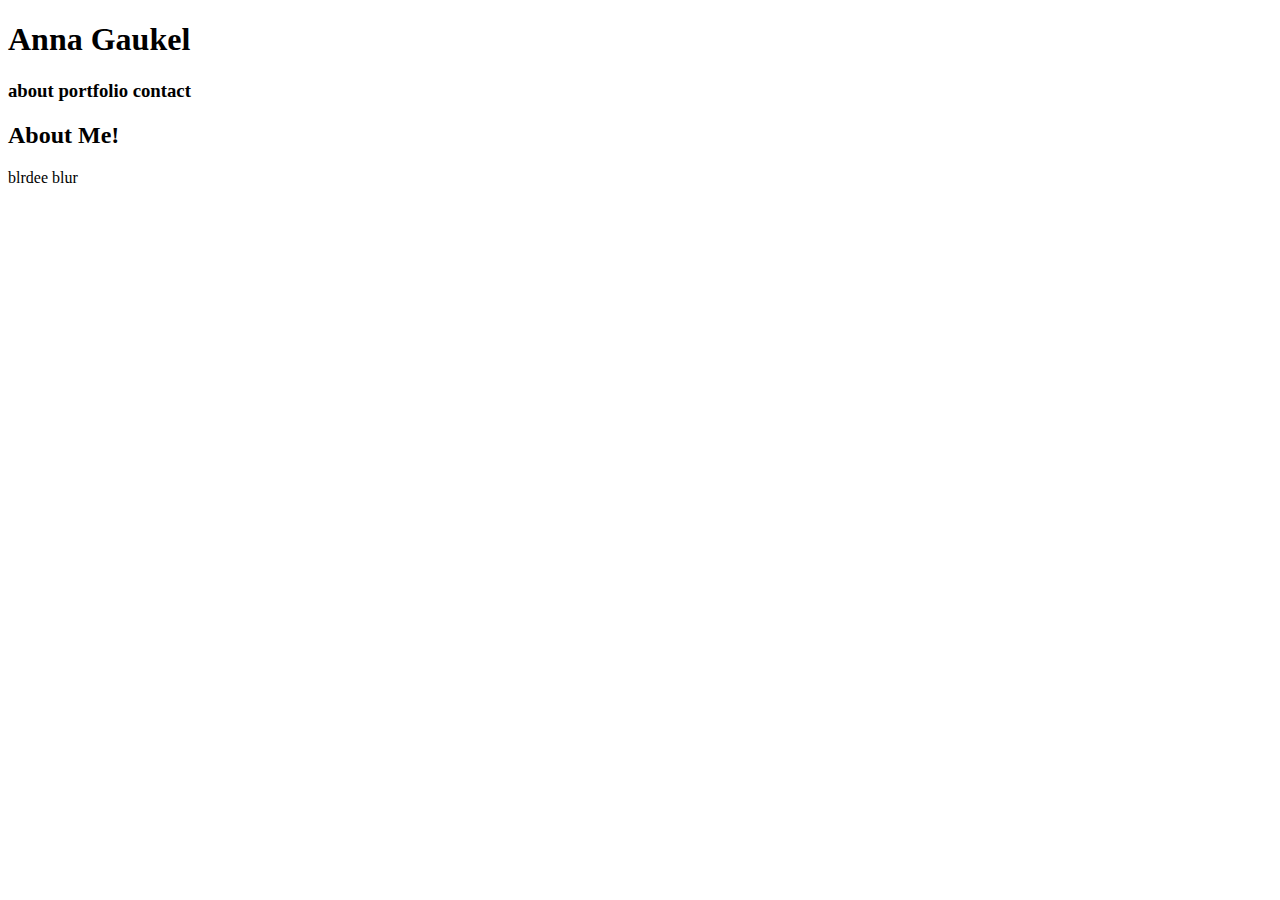
==== index.html @ bc6dd11a "updatehw1" ====
<!DOCTYPE html>
<html lang="en">
<head>
    <meta charset="UTF-8">
    <meta name="viewport" content="width=device-width, initial-scale=1.0">
    <meta http-equiv="X-UA-Compatible" content="ie=edge">
    <title>I'm a litte basic</title>
</head>
<body>
    <h1>Anna Gaukel</h1>
    <h3>about
        portfolio
        contact
    </h3>
    <h2>About Me!</h2>
    blrdee blur
</body>
</html>
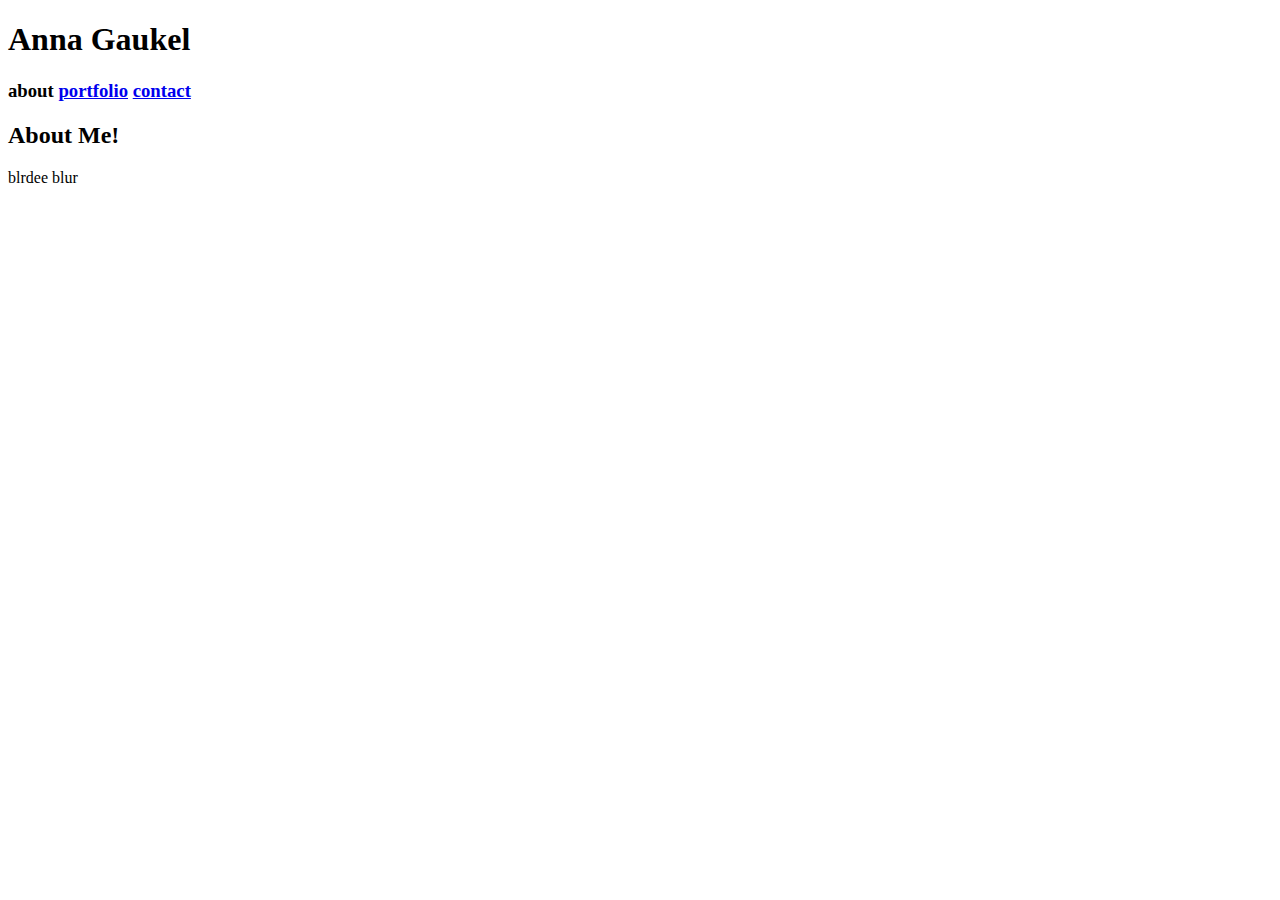
==== commit 7034c9a9: "hw1changes" ====
--- a/index.html
+++ b/index.html
@@ -9,8 +9,8 @@
 <body>
     <h1>Anna Gaukel</h1>
     <h3>about
-        portfolio
-        contact
+        <a href="portfolio.html">portfolio</a>
+        <a href="contact">contact</a>
     </h3>
     <h2>About Me!</h2>
     blrdee blur
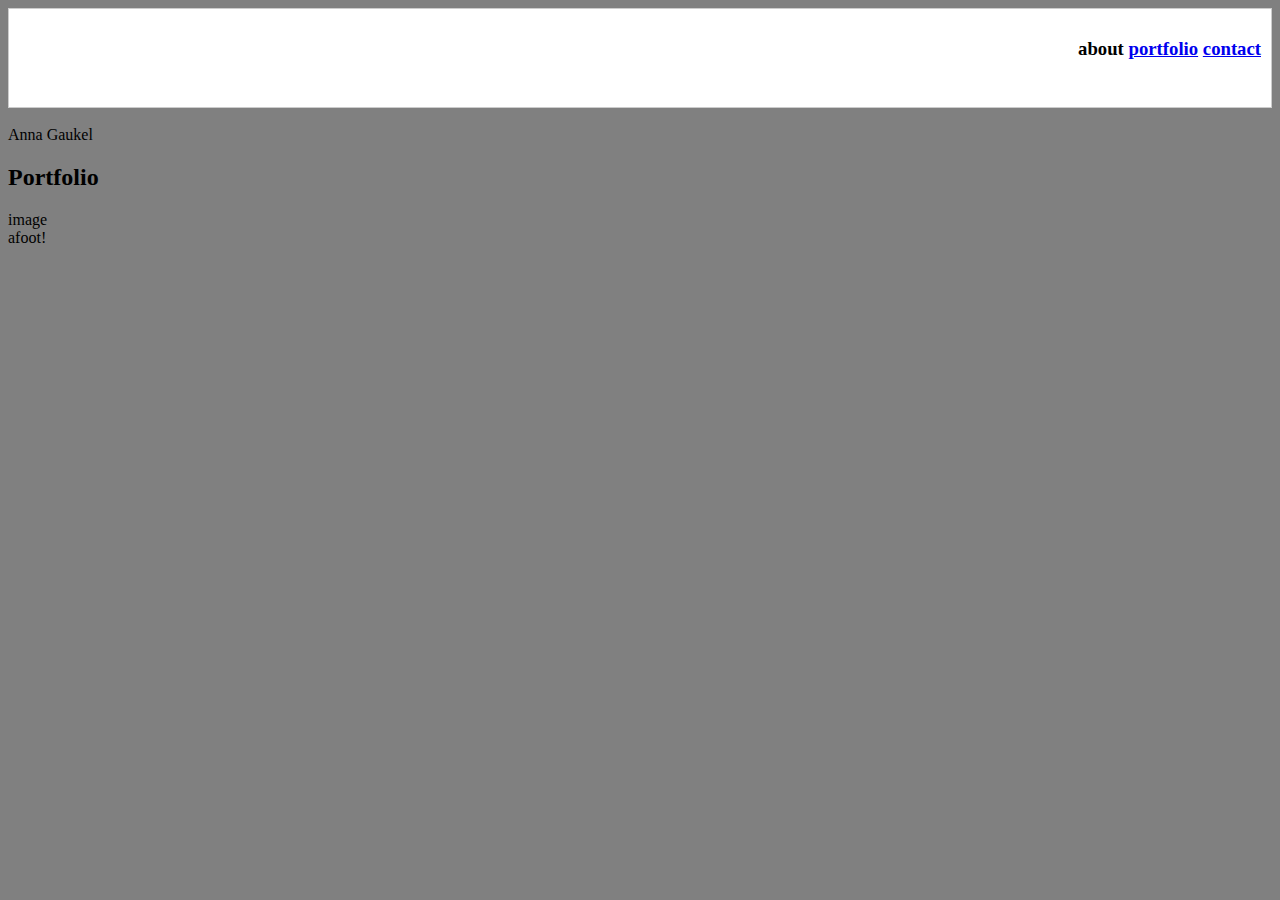
==== commit 6eb9aaa0: "hw11236310" ====
--- a/index.html
+++ b/index.html
@@ -1,18 +1,36 @@
 <!DOCTYPE html>
 <html lang="en">
-<head>
-    <meta charset="UTF-8">
-    <meta name="viewport" content="width=device-width, initial-scale=1.0">
-    <meta http-equiv="X-UA-Compatible" content="ie=edge">
-    <title>I'm a litte basic</title>
-</head>
-<body>
-    <h1>Anna Gaukel</h1>
-    <h3>about
-        <a href="portfolio.html">portfolio</a>
-        <a href="contact">contact</a>
-    </h3>
-    <h2>About Me!</h2>
-    blrdee blur
-</body>
+    <head>
+        <meta charset="UTF-8">
+        <meta name="viewport" content="width=device-width, initial-scale=1.0">
+        <meta http-equiv="X-UA-Compatible" content="ie=edge">
+        <title>I'm a litte basic</title>
+        <link rel="stylesheet" type="text/css" href="assets/css/style.css">
+    </head>
+    <body>
+        <header>    
+            <h3>about
+            <a href="portfolio.html">portfolio</a>
+            <a href="contact.html">contact</a>
+            </h3>
+        </header>
+        <br>
+        <div class="logo">Anna Gaukel</div>
+        <div class="container">
+                <title>
+                    About Me
+                </title> 
+                    <div class="clearfix">
+                        <main>
+                            <h2>Portfolio</h2>
+                        <main>
+                        <aside>
+                            image
+                        </aside>    
+                    </div>
+        </div>
+        <footer>
+            afoot!
+        </footer>
+    </body>
 </html>--- a/assets/css/style.css
+++ b/assets/css/style.css
@@ -0,0 +1,16 @@
+*, *::after, *::before {
+    box-sizing: border-box;
+  }
+
+header {
+    background-color:#ffffff;
+    height: 100px;
+    padding: 10px;
+    border: 1px solid #cccccc;
+    text-align: right
+  } 
+
+body {
+    background-color: gray;
+}
+
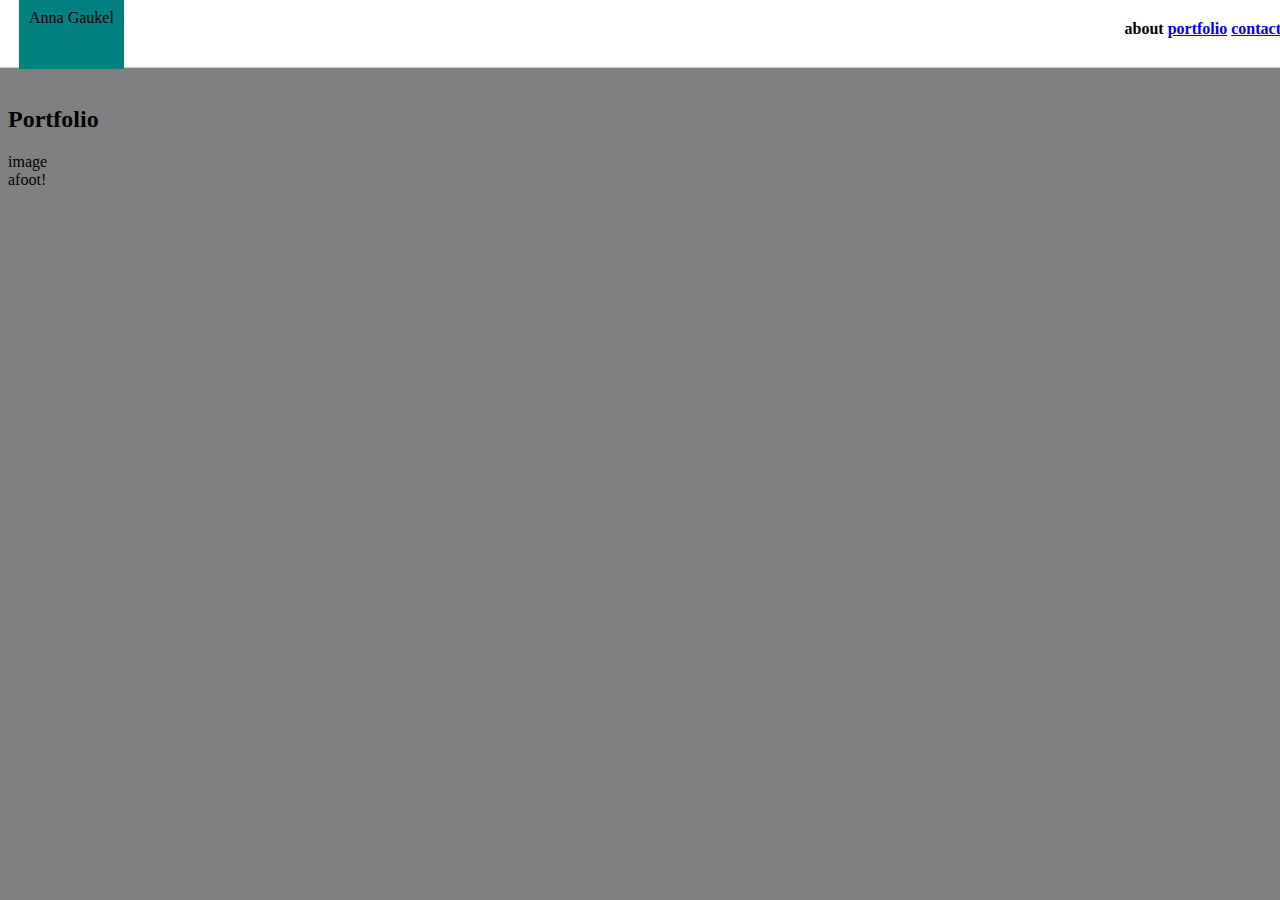
==== commit 99144f2f: "hw1733310" ====
--- a/index.html
+++ b/index.html
@@ -9,13 +9,16 @@
     </head>
     <body>
         <header>    
-            <h3>about
+            <div class="logo">
+                Anna Gaukel
+            </div>
+            <h4>about
             <a href="portfolio.html">portfolio</a>
             <a href="contact.html">contact</a>
-            </h3>
+            </h4>
         </header>
         <br>
-        <div class="logo">Anna Gaukel</div>
+        
         <div class="container">
                 <title>
                     About Me
--- a/assets/css/style.css
+++ b/assets/css/style.css
@@ -2,15 +2,34 @@
     box-sizing: border-box;
   }
 
+
 header {
-    background-color:#ffffff;
-    height: 100px;
+    font-family: Georgia, 'Times New Roman', Times, serif;
+    background-color: #ffffff;
+    height: 80px;
     padding: 10px;
     border: 1px solid #cccccc;
-    text-align: right
-  } 
+    text-align: right;
+    margin-top: -20px;
+    margin-right: -20px;
+    margin-left: -20px;
+    
+    } 
+
+.logo {
+    position: absolute;
+    background-color:teal;
+    height: 70px;
+    margin-top: 0;
+    margin-left: 20px;
+    padding: 10px;
+    float: left;
+
+}
 
 body {
+    clear: both;
     background-color: gray;
-}
+    }
+    
 
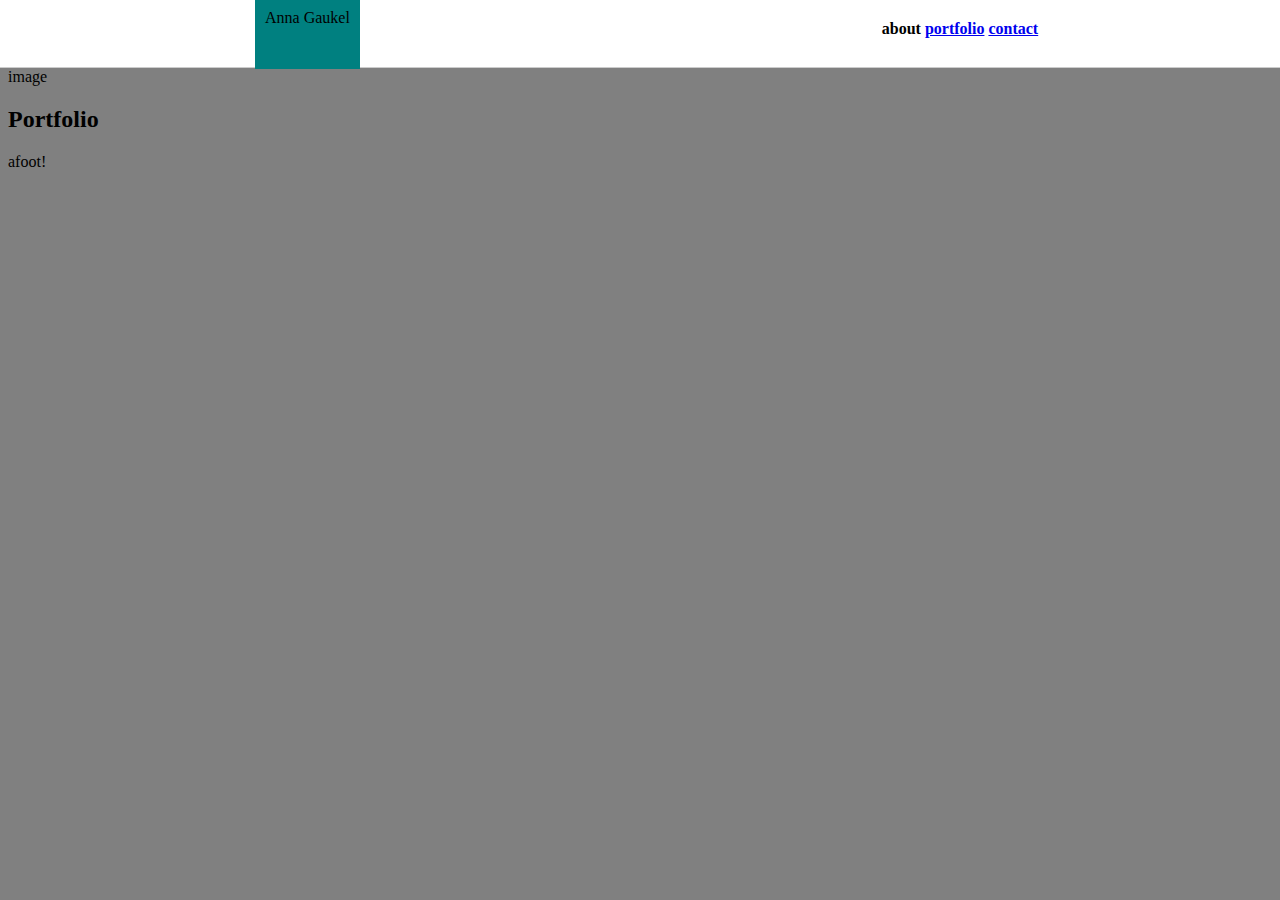
==== commit ccb24859: "hw1811310" ====
--- a/index.html
+++ b/index.html
@@ -8,32 +8,29 @@
         <link rel="stylesheet" type="text/css" href="assets/css/style.css">
     </head>
     <body>
-        <header>    
-            <div class="logo">
-                Anna Gaukel
+       <div class="container"> 
+           <header>    
+                <div class="logo">
+                    Anna Gaukel
+                </div>
+                <h4>about
+                <a href="portfolio.html">portfolio</a>
+                <a href="contact.html">contact</a>
+                </h4>
+            </header>        
+            <div class="clearfix">
+                <aside>
+                    image
+                </aside>
+                <main>
+                    <h2>Portfolio</h2>
+                </main>
+                   
             </div>
-            <h4>about
-            <a href="portfolio.html">portfolio</a>
-            <a href="contact.html">contact</a>
-            </h4>
-        </header>
-        <br>
-        
-        <div class="container">
-                <title>
-                    About Me
-                </title> 
-                    <div class="clearfix">
-                        <main>
-                            <h2>Portfolio</h2>
-                        <main>
-                        <aside>
-                            image
-                        </aside>    
-                    </div>
+            
+            <footer>
+                afoot!
+            </footer>
         </div>
-        <footer>
-            afoot!
-        </footer>
     </body>
 </html>--- a/assets/css/style.css
+++ b/assets/css/style.css
@@ -8,6 +8,7 @@
     background-color: #ffffff;
     height: 80px;
     padding: 10px;
+    padding-right: 20%;
     border: 1px solid #cccccc;
     text-align: right;
     margin-top: -20px;
@@ -21,7 +22,7 @@
     background-color:teal;
     height: 70px;
     margin-top: 0;
-    margin-left: 20px;
+    margin-left: 20%;
     padding: 10px;
     float: left;
 
@@ -31,5 +32,9 @@
     clear: both;
     background-color: gray;
     }
+main {
+    
+}  
+    
     
 
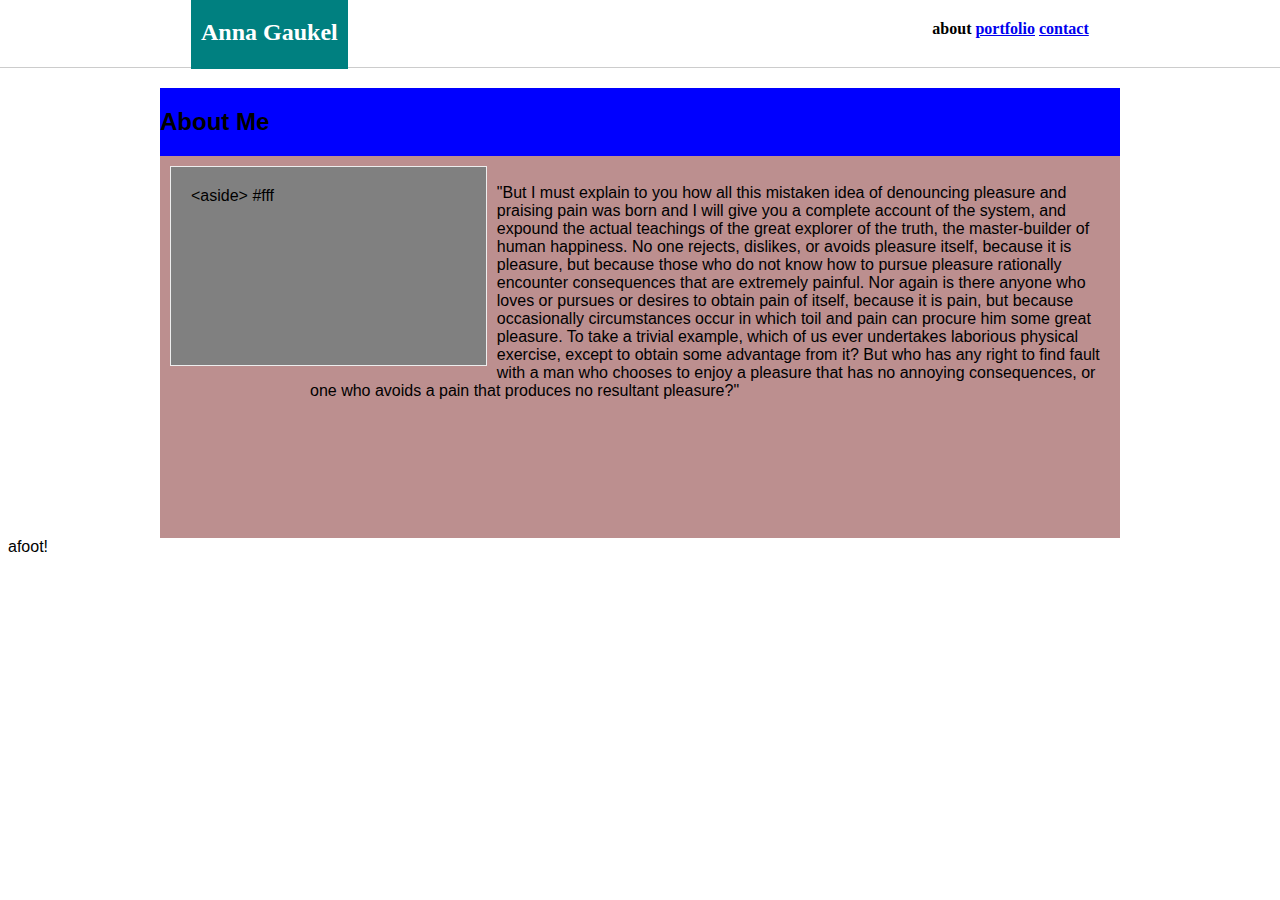
==== commit c79d7cf0: "hw11029311" ====
--- a/index.html
+++ b/index.html
@@ -11,23 +11,28 @@
        <div class="container"> 
            <header>    
                 <div class="logo">
-                    Anna Gaukel
+                    <h2>Anna Gaukel</h2>
                 </div>
                 <h4>about
                 <a href="portfolio.html">portfolio</a>
                 <a href="contact.html">contact</a>
                 </h4>
-            </header>        
-            <div class="clearfix">
-                <aside>
-                    image
-                </aside>
-                <main>
-                    <h2>Portfolio</h2>
-                </main>
-                   
-            </div>
-            
+            </header>
+            <main>
+                <section id="full">
+                    <div class="title">
+                        <h2>About Me</h2>
+                    </div>
+                    <aside>
+                        &lt;aside&gt; #fff
+                    </aside>
+                    <div class="text">
+                            "But I must explain to you how all this mistaken idea of denouncing pleasure and praising pain was born and I will give you a complete account of the system, and expound the actual teachings of the great explorer of the truth, the master-builder of human happiness. No one rejects, dislikes, or avoids pleasure itself, because it is pleasure, but because those who do not know how to pursue pleasure rationally encounter consequences that are extremely painful. Nor again is there anyone who loves or pursues or desires to obtain pain of itself, because it is pain, but because occasionally circumstances occur in which toil and pain can procure him some great pleasure. To take a trivial example, which of us ever undertakes laborious physical exercise, except to obtain some advantage from it? But who has any right to find fault with a man who chooses to enjoy a pleasure that has no annoying consequences, or one who avoids a pain that produces no resultant pleasure?"
+                    </div>
+                
+                
+                </section>
+            </main>
             <footer>
                 afoot!
             </footer>
--- a/assets/css/style.css
+++ b/assets/css/style.css
@@ -8,7 +8,7 @@
     background-color: #ffffff;
     height: 80px;
     padding: 10px;
-    padding-right: 20%;
+    padding-right: 16%;
     border: 1px solid #cccccc;
     text-align: right;
     margin-top: -20px;
@@ -20,21 +20,76 @@
 .logo {
     position: absolute;
     background-color:teal;
+    color: white;
     height: 70px;
     margin-top: 0;
-    margin-left: 20%;
-    padding: 10px;
+    margin-left: 15%;
+    padding-left: 10px;
+    padding-right: 10px;
+    /* padding: 10px; */
     float: left;
-
 }
 
 body {
-    clear: both;
-    background-color: gray;
+    font-family: Arial, Helvetica, sans-serif;
     }
+/* .clearfix::after {
+        content: " ";
+        display: block;
+        } */
+
 main {
     
+}
+
+#full {
+        clear: both;
+        overflow: auto;
+        background-color:rosybrown;
+        position: relative;
+        width: 960px;
+        height: 450px;
+        margin: auto;
+        margin-top: 20px;
+        /* padding-left: 20px; */
+
+        }      
+
+.title {
+    background-color: blue;
+    /* position: absolute; */
+    float: left;
+    width: 960px;
 }  
-    
-    
 
+.text {
+    /* float: left; */
+   /* position: relative; */
+   margin-top: 10%;
+   margin-left: 150px;
+/*     height: 120px;
+   width: 120px; */
+   /* background-color:green; */
+}    
+
+aside {
+    /* float: left;
+    /* position: absolute;  */
+    margin-top: 10px;
+    /* margin-left: 20px;
+    height: 120px;
+    width: 120px;
+    background-color:violet;  */
+
+  float: left;
+  width: 33%;
+  height: 200px;
+  padding: 20px;
+  margin: 10px;
+  text-decoration-color: white;
+  background: gray;
+  border: 1px solid #eee;
+}
+
+
+
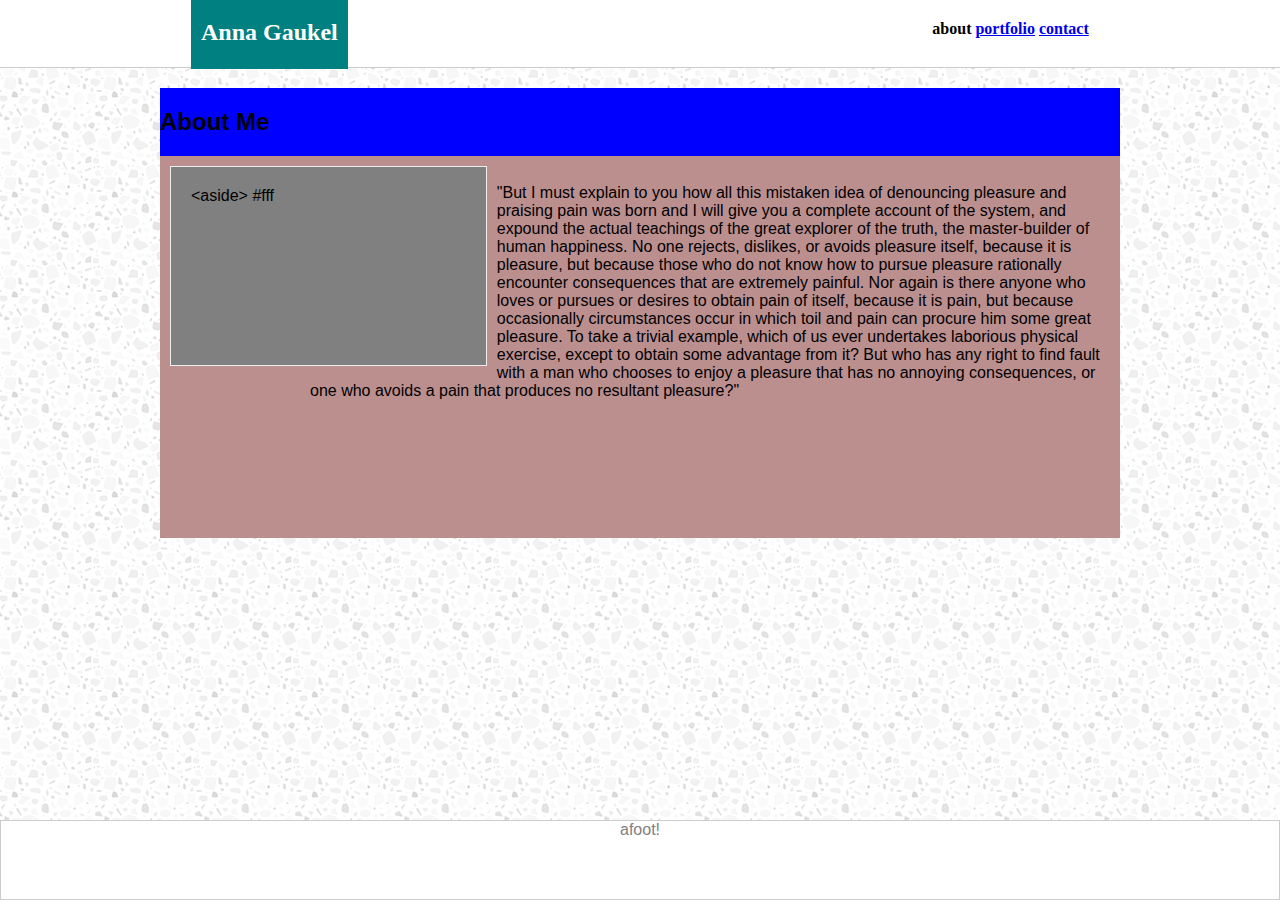
==== commit 5de80b9a: "hw700312" ====
--- a/index.html
+++ b/index.html
@@ -8,7 +8,7 @@
         <link rel="stylesheet" type="text/css" href="assets/css/style.css">
     </head>
     <body>
-       <div class="container"> 
+       <!-- <div class="container">  -->
            <header>    
                 <div class="logo">
                     <h2>Anna Gaukel</h2>
@@ -18,6 +18,7 @@
                 <a href="contact.html">contact</a>
                 </h4>
             </header>
+            
             <main>
                 <section id="full">
                     <div class="title">
@@ -29,13 +30,12 @@
                     <div class="text">
                             "But I must explain to you how all this mistaken idea of denouncing pleasure and praising pain was born and I will give you a complete account of the system, and expound the actual teachings of the great explorer of the truth, the master-builder of human happiness. No one rejects, dislikes, or avoids pleasure itself, because it is pleasure, but because those who do not know how to pursue pleasure rationally encounter consequences that are extremely painful. Nor again is there anyone who loves or pursues or desires to obtain pain of itself, because it is pain, but because occasionally circumstances occur in which toil and pain can procure him some great pleasure. To take a trivial example, which of us ever undertakes laborious physical exercise, except to obtain some advantage from it? But who has any right to find fault with a man who chooses to enjoy a pleasure that has no annoying consequences, or one who avoids a pain that produces no resultant pleasure?"
                     </div>
-                
-                
                 </section>
             </main>
+            
             <footer>
                 afoot!
             </footer>
-        </div>
+        <!-- </div> -->
     </body>
 </html>--- a/assets/css/style.css
+++ b/assets/css/style.css
@@ -2,6 +2,14 @@
     box-sizing: border-box;
   }
 
+body {
+      background-image: url("images/light-grey-terrazzo.png");
+      /* background-size: cover; */
+      /* for portfolio page */
+      background-repeat: repeat;
+      background-color: darkgray;
+      font-family: Arial, Helvetica, sans-serif;
+  }
 
 header {
     font-family: Georgia, 'Times New Roman', Times, serif;
@@ -30,9 +38,7 @@
     float: left;
 }
 
-body {
-    font-family: Arial, Helvetica, sans-serif;
-    }
+
 /* .clearfix::after {
         content: " ";
         display: block;
@@ -91,5 +97,17 @@
   border: 1px solid #eee;
 }
 
+footer {
+  position: fixed;
+  left: 0;
+  bottom: 0;
+  height: 80px;
+  width: 100%;
+  border: 1px solid #cccccc;
+  background-color: #ffffff;
+  color: gray;
+  text-align: center;
+}
 
 
+
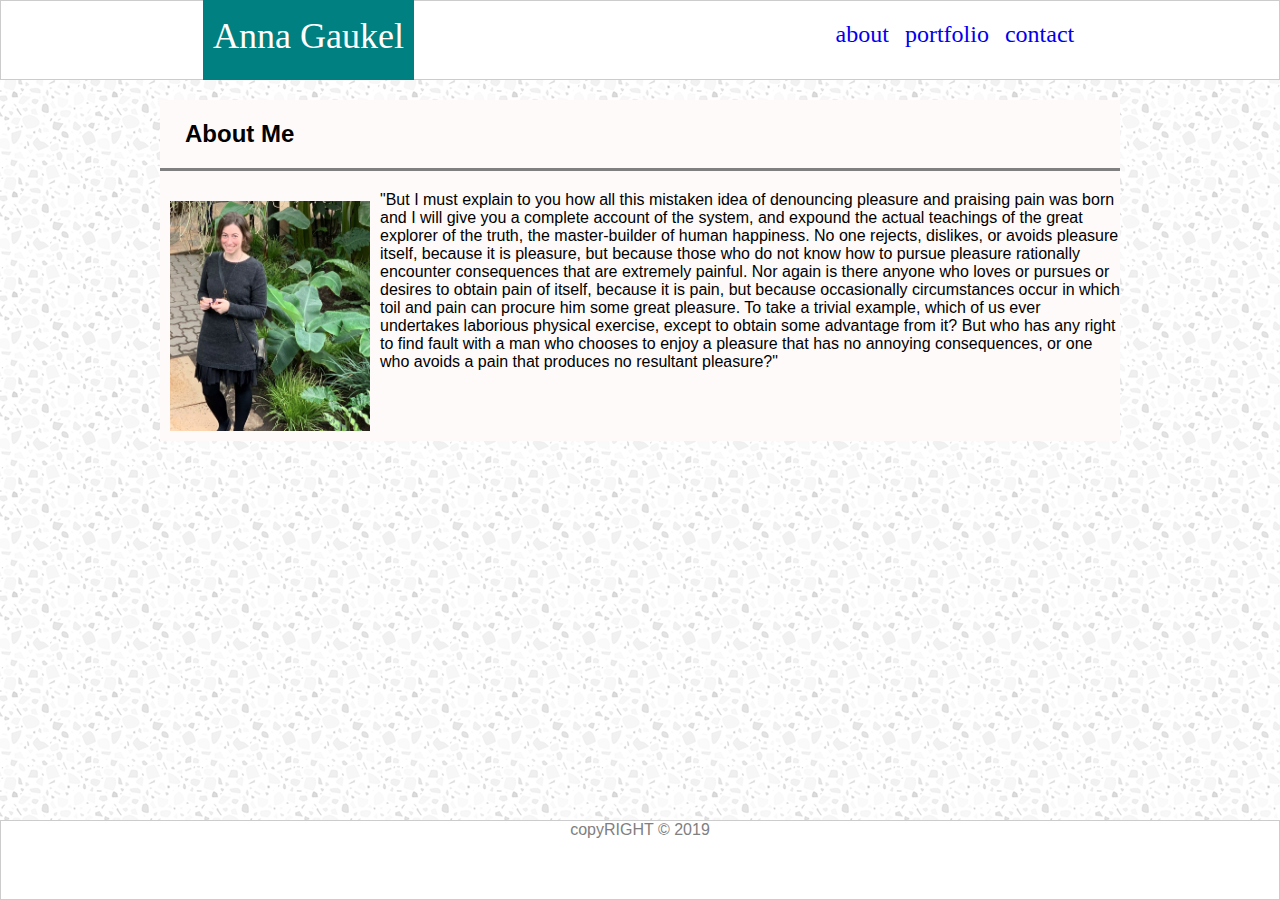
==== commit 7d7ecd45: "hw1932313" ====
--- a/index.html
+++ b/index.html
@@ -10,13 +10,16 @@
     <body>
        <!-- <div class="container">  -->
            <header>    
-                <div class="logo">
-                    <h2>Anna Gaukel</h2>
+                <div>
+                    <div class="logo">
+                    Anna Gaukel
                 </div>
-                <h4>about
-                <a href="portfolio.html">portfolio</a>
-                <a href="contact.html">contact</a>
-                </h4>
+                <nav>
+                    <a href="index.html">about</a>
+                    <a href="portfolio.html">portfolio</a>
+                    <a href="contact.html">contact</a>
+                </nav>
+                </div>
             </header>
             
             <main>
@@ -24,9 +27,11 @@
                     <div class="title">
                         <h2>About Me</h2>
                     </div>
-                    <aside>
-                        &lt;aside&gt; #fff
-                    </aside>
+                    <img src="assets\css\images\IMG_0088.JPEG">
+                    <!-- <aside>
+                        skdfjsldfjsdlk
+                        
+                    </aside> -->
                     <div class="text">
                             "But I must explain to you how all this mistaken idea of denouncing pleasure and praising pain was born and I will give you a complete account of the system, and expound the actual teachings of the great explorer of the truth, the master-builder of human happiness. No one rejects, dislikes, or avoids pleasure itself, because it is pleasure, but because those who do not know how to pursue pleasure rationally encounter consequences that are extremely painful. Nor again is there anyone who loves or pursues or desires to obtain pain of itself, because it is pain, but because occasionally circumstances occur in which toil and pain can procure him some great pleasure. To take a trivial example, which of us ever undertakes laborious physical exercise, except to obtain some advantage from it? But who has any right to find fault with a man who chooses to enjoy a pleasure that has no annoying consequences, or one who avoids a pain that produces no resultant pleasure?"
                     </div>
@@ -34,7 +39,7 @@
             </main>
             
             <footer>
-                afoot!
+                copyRIGHT &copy; 2019
             </footer>
         <!-- </div> -->
     </body>
--- a/assets/css/style.css
+++ b/assets/css/style.css
@@ -1,6 +1,8 @@
 *, *::after, *::before {
     box-sizing: border-box;
   }
+/* header div - applies to only divs inside the header */
+
 
 body {
       background-image: url("images/light-grey-terrazzo.png");
@@ -9,6 +11,8 @@
       background-repeat: repeat;
       background-color: darkgray;
       font-family: Arial, Helvetica, sans-serif;
+      margin: 0%;
+      padding: 0%;
   }
 
 header {
@@ -19,25 +23,46 @@
     padding-right: 16%;
     border: 1px solid #cccccc;
     text-align: right;
-    margin-top: -20px;
-    margin-right: -20px;
-    margin-left: -20px;
+    /* margin-top: -20px; */
+    margin-right: 0%;
+    margin-left: 0%;
+    width: 100%;
     
-    } 
+    }
+    
+/* header div {
+  width: 960px;
+  margin: 0 auto;
+}     */
 
 .logo {
-    position: absolute;
+    position: fixed;
+    top: 0%;
+    padding: 10px;
+    padding-top: 15px;
+    float: left;
+    margin-left: 15%;
     background-color:teal;
     color: white;
-    height: 70px;
-    margin-top: 0;
-    margin-left: 15%;
-    padding-left: 10px;
-    padding-right: 10px;
-    /* padding: 10px; */
-    float: left;
+    height: 80px;
+    font-size: 36px;
+  /* position: absolute; */
+    /* margin-top: 0; */
+    /* padding-left: 10px;
+    padding-right: 10px; */
+    /* a whole new section w/ both <div> h1 logo and <div>nav elements */
 }
 
+nav {
+  margin-top: 10px;
+  font-size: 24px;
+  
+}
+
+nav a {
+  text-decoration: none;
+  padding-left: 10px;
+}
 
 /* .clearfix::after {
         content: " ";
@@ -51,10 +76,10 @@
 #full {
         clear: both;
         overflow: auto;
-        background-color:rosybrown;
+        background-color: snow;
         position: relative;
         width: 960px;
-        height: 450px;
+        height: auto;
         margin: auto;
         margin-top: 20px;
         /* padding-left: 20px; */
@@ -62,23 +87,65 @@
         }      
 
 .title {
-    background-color: blue;
+    background-color: snow;
+    padding-left: 25px;
     /* position: absolute; */
-    float: left;
+    /* float: left; */
     width: 960px;
+    border-bottom: 3px solid gray;
+    margin-bottom: 20px;
 }  
 
 .text {
     /* float: left; */
    /* position: relative; */
-   margin-top: 10%;
-   margin-left: 150px;
+   /* margin-top: 10%;
+   margin-left: 150px; */
 /*     height: 120px;
    width: 120px; */
    /* background-color:green; */
 }    
 
-aside {
+img {
+  float: left;
+  height: 230px;
+  width: 200px;
+  margin: 10px;
+  background-color: #gray;
+}
+
+#photos {
+  /* Prevent vertical gaps */
+  /* source: https://css-tricks.com/seamless-responsive-photo-grid/ */
+  line-height: 5;
+   
+  -webkit-column-count: 5;
+  -webkit-column-gap:   5px;
+  -moz-column-count:    5;
+  -moz-column-gap:      5px;
+  column-count:         5;
+  column-gap:           5px;  
+}
+
+#photos img {
+  /* Just in case there are inline attributes */
+  width: 100% !important;
+  height: auto !important;
+}
+
+footer {
+  position: fixed;
+  left: 0;
+  bottom: 0;
+  height: 80px;
+  width: 100%;
+  border: 1px solid #cccccc;
+  background-color: #ffffff;
+  color: gray;
+  text-align: center;
+}
+
+_aside {
     /* float: left;
     /* position: absolute;  */
     margin-top: 10px;
@@ -97,17 +164,3 @@
   border: 1px solid #eee;
 }
 
-footer {
-  position: fixed;
-  left: 0;
-  bottom: 0;
-  height: 80px;
-  width: 100%;
-  border: 1px solid #cccccc;
-  background-color: #ffffff;
-  color: gray;
-  text-align: center;
-}
-
-
-
